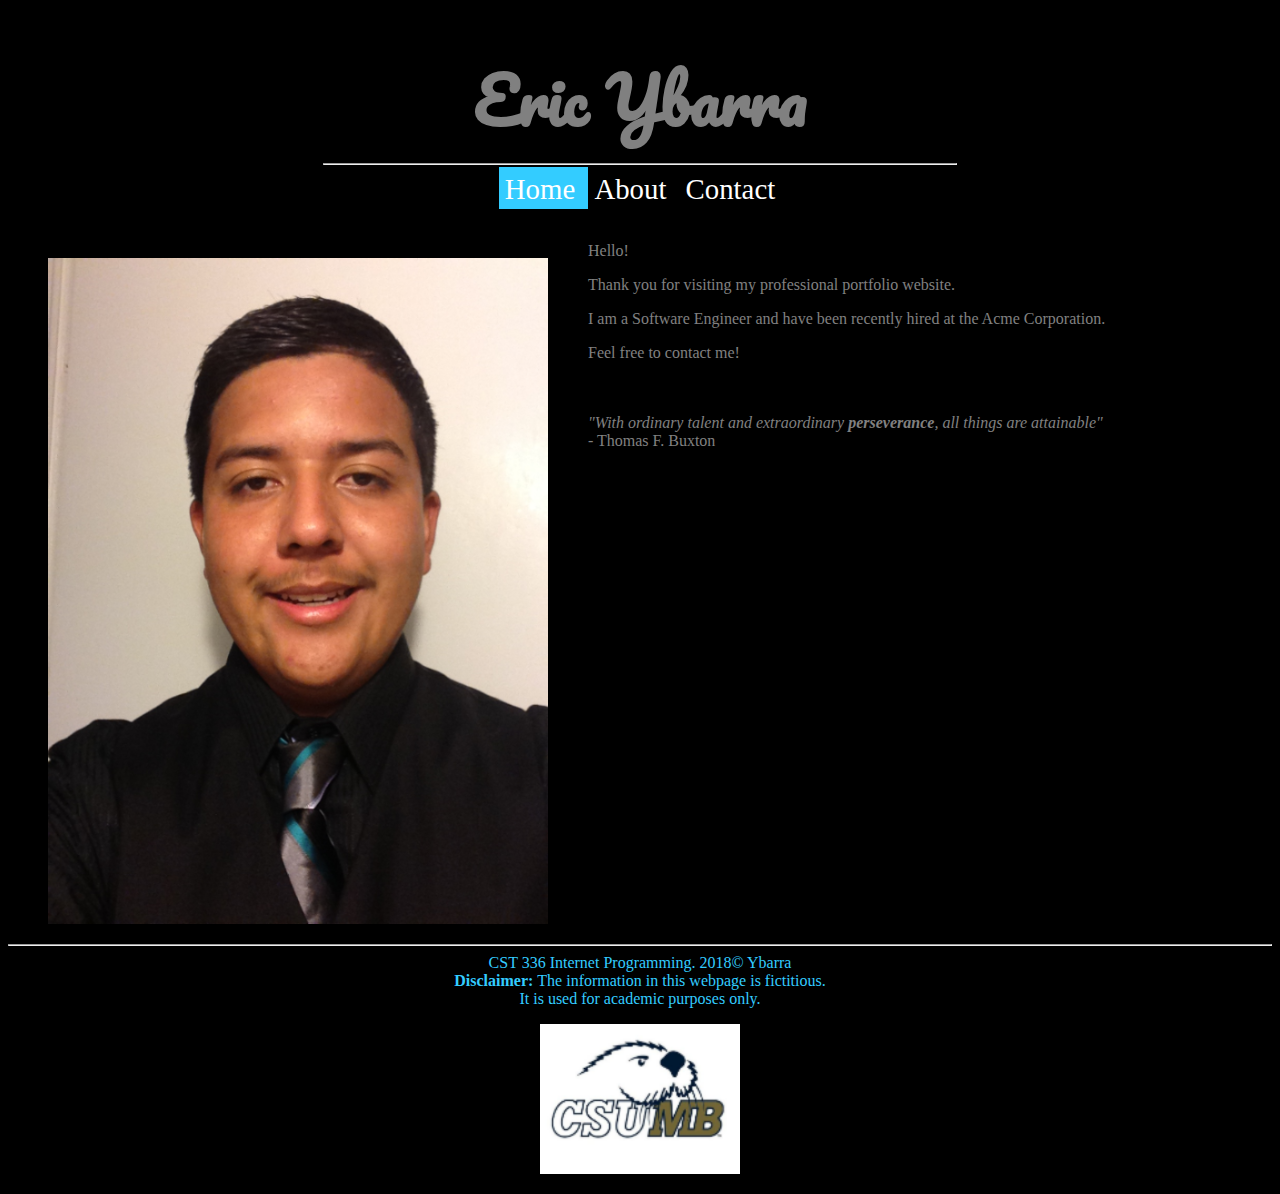
==== Labs/Lab1/index.html @ eabbe982 "adding lab1 file" ====
<!DOCTYPE html>
<html>
<!--

First Website
and comment
in html
(comments can span multiple lines)

-->

<!-- This is the head -->
<!-- All styles and javascript go inside the head -->
    <head>
        <title> Eric Ybarra: Personal Website </title>   
        <meta char = "utf-8" />
        <link href= "css/styles.css" rel="stylesheet" type="text/css" />
        <link href="https://fonts.googleapis.com/css?family=Pacifico" rel="stylesheet">
    </head>
<!-- closing head -->

    <!-- This is the body -->
    <!-- This is where we place the content of our website -->
    <body>
        <header>
            <h1> Eric Ybarra </h1>
        </header>
        <nav>
            <hr width = "50%" />
            <a class = "active" href = "index.html" > Home </a>
            <a href = "about.html" > About </a>
            <a href = "contact.html" > Contact </a>
        </nav>
        
        <br /><br />
        
        <main>
            
            <figure id = "me">
                <img src = "img/eric_ybarra.JPG" alt = "Picture of Eric Ybarra" />
            </figure>
            
            <div id = "welcomeText">
                Hello! <br />
                <p>
                    Thank you for visiting my professional portfolio website.
                </p>
                
                <p>
                    I am a Software Engineer and have been recently hired at the Acme Corporation.
                </p>
                
                <p>
                    Feel free to contact me!
                </p>
                
                <br /><br />
                
                <em>
                    "With ordinary talent and extraordinary <strong> perseverance</strong>, all things are attainable"
                </em> <br />
                - Thomas F. Buxton
            </div>
            
        </main>
        
        
        <!-- This is the footer -->
        <!-- The footer goes inside the body but not always -->
        <footer>
            <hr>
                CST 336 Internet Programming. 2018&copy; Ybarra <br />
                <strong> Disclaimer: </strong> The information in this webpage is fictitious. <br />
                It is used for academic purposes only.
            <figure id = "csumbLogo">
                <img src = "img/csumb_logo.jpg" alt = "CSUMB Logo" />
            </figure>
        </footer>
        <!-- closing footer -->
        
    </body>
    <!-- closing body -->

</html>
---- Labs/Lab1/css/styles.css ----
body {
    background-color: black;
    color:gray;
}

header, main, nav, footer {
    text-align: center;
}

nav a { /* links within "nav" container */
    padding: 6px;
    padding-bottom: 4px;
    font-size: 1.8em;
    text-decoration: none; /* removes underline */
    color: white; /* by default, links are blue*/
}

nav a:hover { /*pseudo class*/
    border-bottom: 2px orange solid;
    font-size: 2em;
    transition: .9s; /* transition effect */

}

.active{
    background-color: #33ccff;
    color: white;
}

#me, #welcomeText {
    float:left;
}

#welcomeText {
    text-align: left;
}

footer {
    clear: left;
    color: #33ccff;
}

table {
    margin: 0px auto;
}

td{
    padding-right: 10px;
    font-size:  1.3em
}

td strong{
    color: orange;
}

#table-header{
    background-color: #351a00;
}

.table-row{
    background-color: #753900
}

ul{
    text-align: left;
    padding-left: 200px;
}

.hobby{
    color: yellow;
}

h1{
    font-family: 'Pacifico', cursive;
    font-size: 4em;
    margin-bottom: 0px;
}
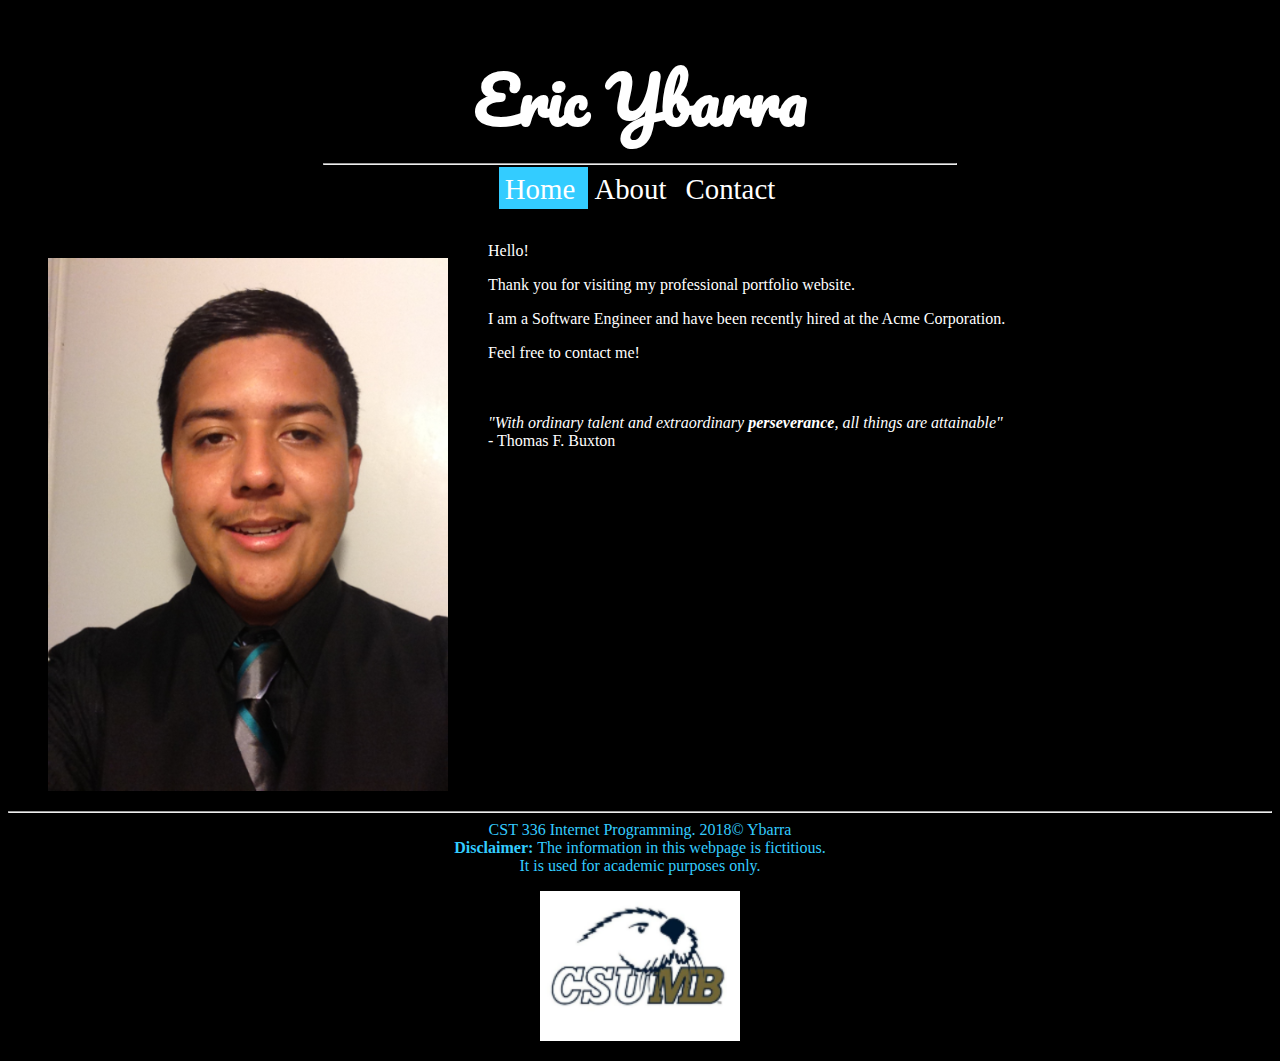
==== commit 02fb514b: "adding revised lab1 files" ====
--- a/Labs/Lab1/index.html
+++ b/Labs/Lab1/index.html
@@ -13,7 +13,7 @@
 <!-- All styles and javascript go inside the head -->
     <head>
         <title> Eric Ybarra: Personal Website </title>   
-        <meta char = "utf-8" />
+        <meta charset = "utf-8" />
         <link href= "css/styles.css" rel="stylesheet" type="text/css" />
         <link href="https://fonts.googleapis.com/css?family=Pacifico" rel="stylesheet">
     </head>
@@ -26,7 +26,7 @@
             <h1> Eric Ybarra </h1>
         </header>
         <nav>
-            <hr width = "50%" />
+            <hr style = "width:50%"/>
             <a class = "active" href = "index.html" > Home </a>
             <a href = "about.html" > About </a>
             <a href = "contact.html" > Contact </a>
--- a/Labs/Lab1/css/styles.css
+++ b/Labs/Lab1/css/styles.css
@@ -1,6 +1,6 @@
 body {
     background-color: black;
-    color:gray;
+    color:white;
 }
 
 header, main, nav, footer {
@@ -22,16 +22,13 @@
 
 }
 
-.active{
+.active {
     background-color: #33ccff;
     color: white;
 }
 
 #me, #welcomeText {
     float:left;
-}
-
-#welcomeText {
     text-align: left;
 }
 
@@ -44,7 +41,7 @@
     margin: 0px auto;
 }
 
-td{
+td {
     padding-right: 10px;
     font-size:  1.3em
 }
@@ -53,7 +50,8 @@
     color: orange;
 }
 
-#table-header{
+/* table colors used in about page */
+#table-header {
     background-color: #351a00;
 }
 
@@ -61,17 +59,38 @@
     background-color: #753900
 }
 
-ul{
+/* aligns table of interest */
+ul {
     text-align: left;
     padding-left: 200px;
+    width: 50%;
+    margin: auto;
 }
 
+/* Changes the color to yellow for the heading of each sentence for the about page */
 .hobby{
     color: yellow;
 }
 
-h1{
+/* Change the font of the header */
+h1 {
     font-family: 'Pacifico', cursive;
     font-size: 4em;
     margin-bottom: 0px;
 }
+
+/* Used for positioning the contact google form in the center */
+.contactPage {
+    position: relative;
+    overflow: hidden;
+    padding-top: 56.25%;
+}
+
+.contentIframe {
+    position: absolute;
+    top: 0;
+    left: 0;
+    width: 100%;
+    height: 100%;
+    border: 0;
+}
